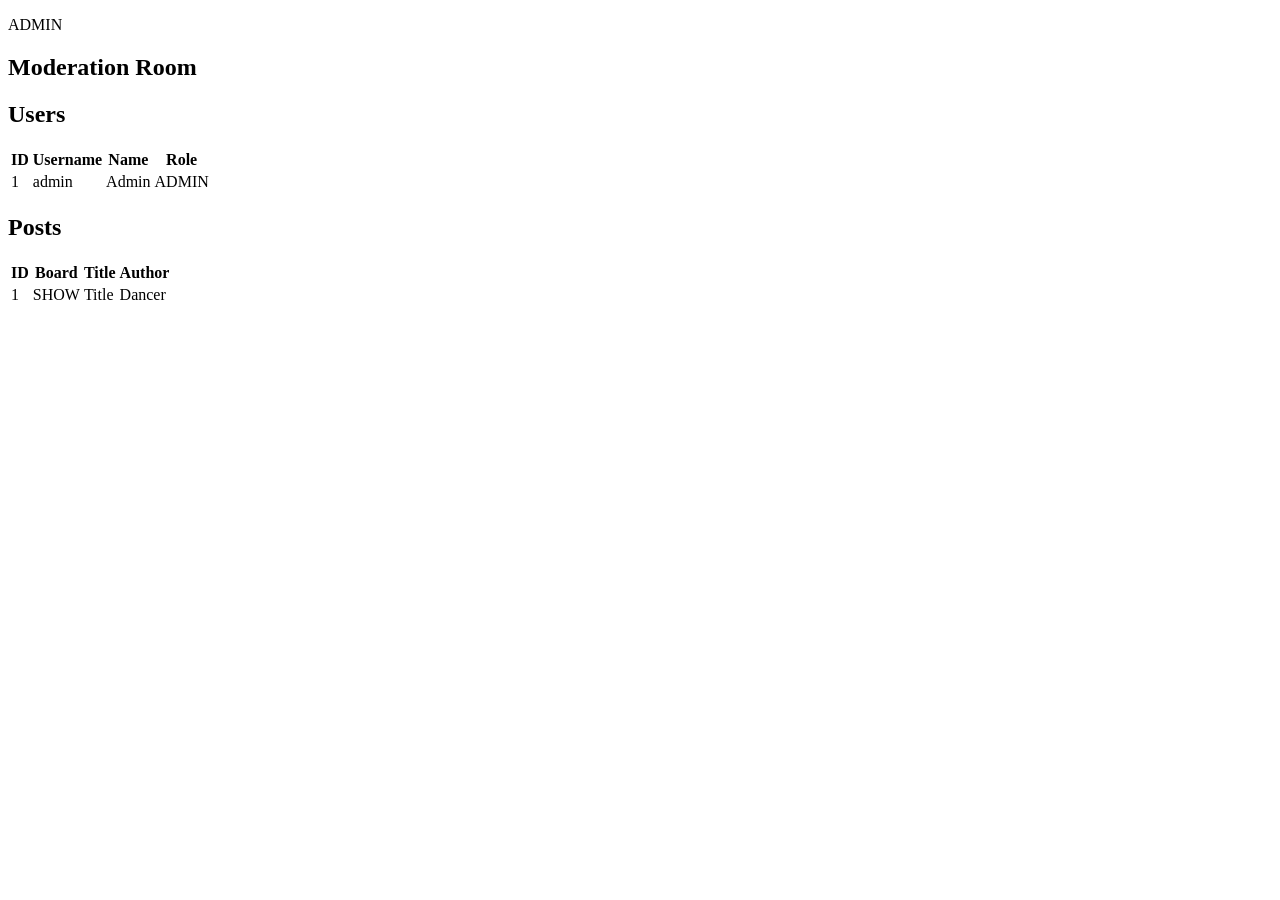
==== src/main/resources/templates/admin.html @ 614ba3c9 "feat: Spring Boot 기본 구조 세팅" ====
<!doctype html>
<html lang="ko" data-theme="dark" xmlns:th="http://www.thymeleaf.org" xmlns:sec="http://www.thymeleaf.org/extras/spring-security">
<head>
    <meta charset="utf-8">
    <meta name="viewport" content="width=device-width, initial-scale=1">
    <title>Admin | E.O.M</title>
    <link rel="preconnect" href="https://fonts.googleapis.com">
    <link rel="preconnect" href="https://fonts.gstatic.com" crossorigin>
    <link href="https://fonts.googleapis.com/css2?family=Inter:wght@400;600;800&family=Irish+Grover&family=Roboto+Mono&display=swap" rel="stylesheet">
    <link rel="stylesheet" th:href="@{/css/app.css}">
</head>
<body>
<div th:replace="~{fragments/header :: header}"></div>
<main class="app-shell admin-page">
    <section class="section-title">
        <div>
            <p class="eyebrow">ADMIN</p>
            <h1>Moderation Room</h1>
        </div>
    </section>
    <section class="admin-grid">
        <article>
            <h2>Users</h2>
            <table>
                <thead>
                <tr>
                    <th>ID</th>
                    <th>Username</th>
                    <th>Name</th>
                    <th>Role</th>
                </tr>
                </thead>
                <tbody>
                <tr th:each="user : ${users}">
                    <td th:text="${user.id}">1</td>
                    <td th:text="${user.username}">admin</td>
                    <td th:text="${user.displayName}">Admin</td>
                    <td th:text="${user.role}">ADMIN</td>
                </tr>
                </tbody>
            </table>
        </article>
        <article>
            <h2>Posts</h2>
            <table>
                <thead>
                <tr>
                    <th>ID</th>
                    <th>Board</th>
                    <th>Title</th>
                    <th>Author</th>
                </tr>
                </thead>
                <tbody>
                <tr th:each="post : ${posts}">
                    <td th:text="${post.id}">1</td>
                    <td th:text="${post.boardType.label}">SHOW</td>
                    <td th:text="${post.title}">Title</td>
                    <td th:text="${post.author.displayName}">Dancer</td>
                </tr>
                </tbody>
            </table>
        </article>
    </section>
</main>
<script th:src="@{/js/theme.js}"></script>
</body>
</html>
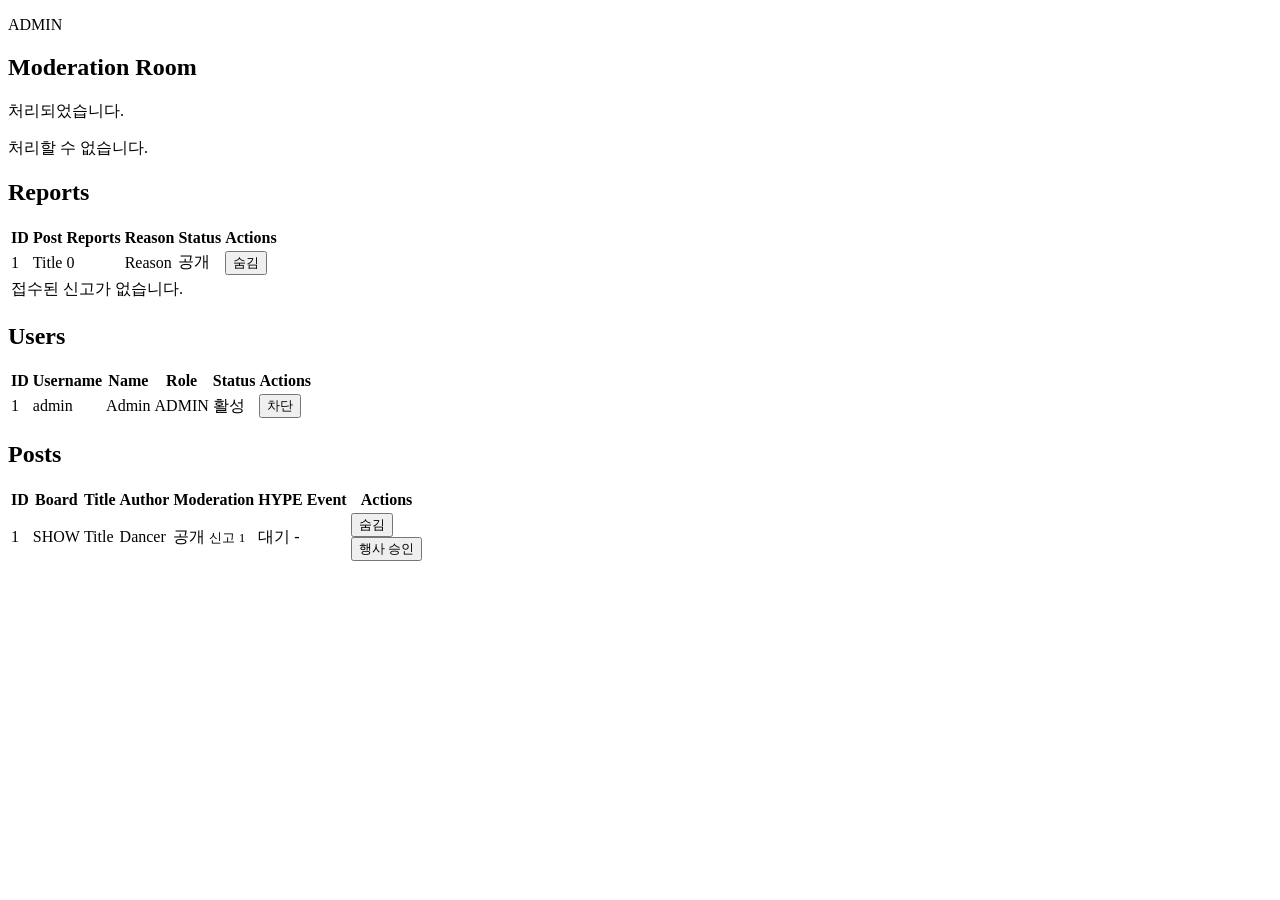
==== commit 55496c9d: "feat: 커뮤니티 모더레이션 기능 강화" ====
--- a/src/main/resources/templates/admin.html
+++ b/src/main/resources/templates/admin.html
@@ -18,7 +18,45 @@
             <h1>Moderation Room</h1>
         </div>
     </section>
+    <p class="admin-notice" th:if="${adminNotice}" th:text="${adminNotice}">처리되었습니다.</p>
+    <p class="admin-notice is-error" th:if="${adminError}" th:text="${adminError}">처리할 수 없습니다.</p>
     <section class="admin-grid">
+        <article>
+            <h2>Reports</h2>
+            <table>
+                <thead>
+                <tr>
+                    <th>ID</th>
+                    <th>Post</th>
+                    <th>Reports</th>
+                    <th>Reason</th>
+                    <th>Status</th>
+                    <th>Actions</th>
+                </tr>
+                </thead>
+                <tbody>
+                <tr th:each="post : ${reportedPosts}">
+                    <td th:text="${post.id}">1</td>
+                    <td><a th:href="@{/posts/{id}(id=${post.id})}" th:text="${post.title}">Title</a></td>
+                    <td th:text="${post.reportCount}">0</td>
+                    <td th:text="${post.latestReportReason}">Reason</td>
+                    <td>
+                        <span class="admin-status" th:classappend="${post.hiddenByAdmin} ? ' is-danger' : ' is-ok'"
+                              th:text="${post.hiddenByAdmin ? '숨김' : '공개'}">공개</span>
+                    </td>
+                    <td>
+                        <form th:action="@{/admin/posts/{id}/visibility(id=${post.id})}" method="post">
+                            <input type="hidden" name="hidden" th:value="${!post.hiddenByAdmin}">
+                            <button type="submit" th:text="${post.hiddenByAdmin ? '복구' : '숨김'}">숨김</button>
+                        </form>
+                    </td>
+                </tr>
+                <tr th:if="${reportedPosts.isEmpty()}">
+                    <td colspan="6">접수된 신고가 없습니다.</td>
+                </tr>
+                </tbody>
+            </table>
+        </article>
         <article>
             <h2>Users</h2>
             <table>
@@ -28,6 +66,8 @@
                     <th>Username</th>
                     <th>Name</th>
                     <th>Role</th>
+                    <th>Status</th>
+                    <th>Actions</th>
                 </tr>
                 </thead>
                 <tbody>
@@ -36,6 +76,16 @@
                     <td th:text="${user.username}">admin</td>
                     <td th:text="${user.displayName}">Admin</td>
                     <td th:text="${user.role}">ADMIN</td>
+                    <td>
+                        <span class="admin-status" th:classappend="${user.blocked} ? ' is-danger' : ' is-ok'"
+                              th:text="${user.blocked ? '차단' : '활성'}">활성</span>
+                    </td>
+                    <td>
+                        <form th:if="${user.role.name() != 'ADMIN'}" th:action="@{/admin/users/{id}/block(id=${user.id})}" method="post">
+                            <input type="hidden" name="blocked" th:value="${!user.blocked}">
+                            <button type="submit" th:text="${user.blocked ? '차단 해제' : '차단'}">차단</button>
+                        </form>
+                    </td>
                 </tr>
                 </tbody>
             </table>
@@ -49,14 +99,41 @@
                     <th>Board</th>
                     <th>Title</th>
                     <th>Author</th>
+                    <th>Moderation</th>
+                    <th>HYPE Event</th>
+                    <th>Actions</th>
                 </tr>
                 </thead>
                 <tbody>
                 <tr th:each="post : ${posts}">
                     <td th:text="${post.id}">1</td>
                     <td th:text="${post.boardType.label}">SHOW</td>
-                    <td th:text="${post.title}">Title</td>
+                    <td><a th:href="@{/posts/{id}(id=${post.id})}" th:text="${post.title}">Title</a></td>
                     <td th:text="${post.author.displayName}">Dancer</td>
+                    <td>
+                        <span class="admin-status" th:classappend="${post.hiddenByAdmin} ? ' is-danger' : ' is-ok'"
+                              th:text="${post.hiddenByAdmin ? '숨김' : '공개'}">공개</span>
+                        <small th:if="${post.reportCount > 0}" th:text="|신고 ${post.reportCount}|">신고 1</small>
+                    </td>
+                    <td>
+                        <span class="admin-status"
+                              th:if="${post.boardType.name() == 'HYPE' and post.eventDate != null}"
+                              th:classappend="${post.adminApprovedEvent} ? ' is-ok' : ' is-pending'"
+                              th:text="${post.adminApprovedEvent ? '승인' : '대기'}">대기</span>
+                        <span th:unless="${post.boardType.name() == 'HYPE' and post.eventDate != null}">-</span>
+                    </td>
+                    <td class="admin-actions">
+                        <form th:action="@{/admin/posts/{id}/visibility(id=${post.id})}" method="post">
+                            <input type="hidden" name="hidden" th:value="${!post.hiddenByAdmin}">
+                            <button type="submit" th:text="${post.hiddenByAdmin ? '복구' : '숨김'}">숨김</button>
+                        </form>
+                        <form th:if="${post.boardType.name() == 'HYPE' and post.eventDate != null}"
+                              th:action="@{/admin/posts/{id}/hype-approval(id=${post.id})}"
+                              method="post">
+                            <input type="hidden" name="approved" th:value="${!post.adminApprovedEvent}">
+                            <button type="submit" th:text="${post.adminApprovedEvent ? '승인 취소' : '행사 승인'}">행사 승인</button>
+                        </form>
+                    </td>
                 </tr>
                 </tbody>
             </table>
@@ -66,4 +143,3 @@
 <script th:src="@{/js/theme.js}"></script>
 </body>
 </html>
-
